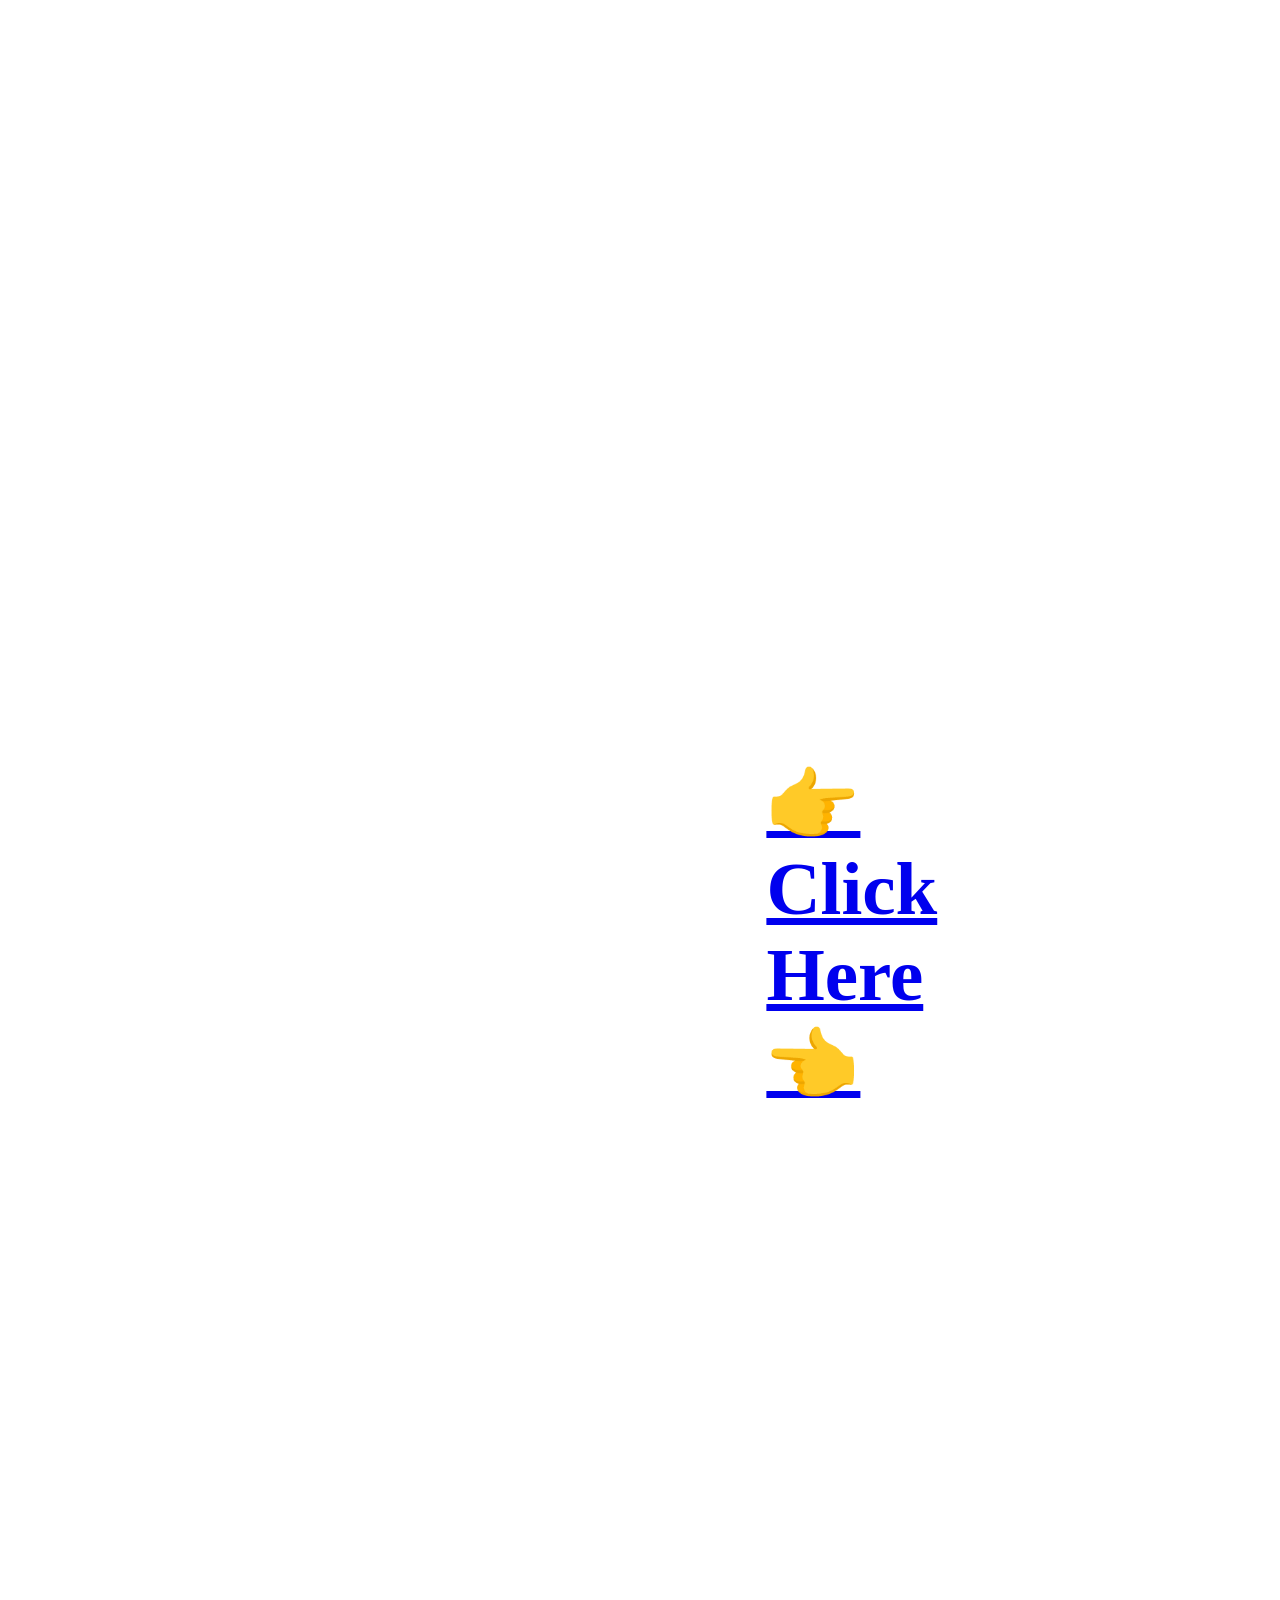
==== TODAY IS YOUR BIRTHDAY.html @ 686060b3 "Add files via upload" ====
<html>
	<body>
		<h1 align="center">
		<a href="Arsh Happy Birthday.html"><div style="font-size:75px;  margin:60%;">👉Click Here👈</div></a><br>
		<style>body{background:url("https://i.imgur.com/Ln3cOJx.jpg") no-repeat center fixed;background-size:cover;}</style>
		</h1>
	</body>
</html>
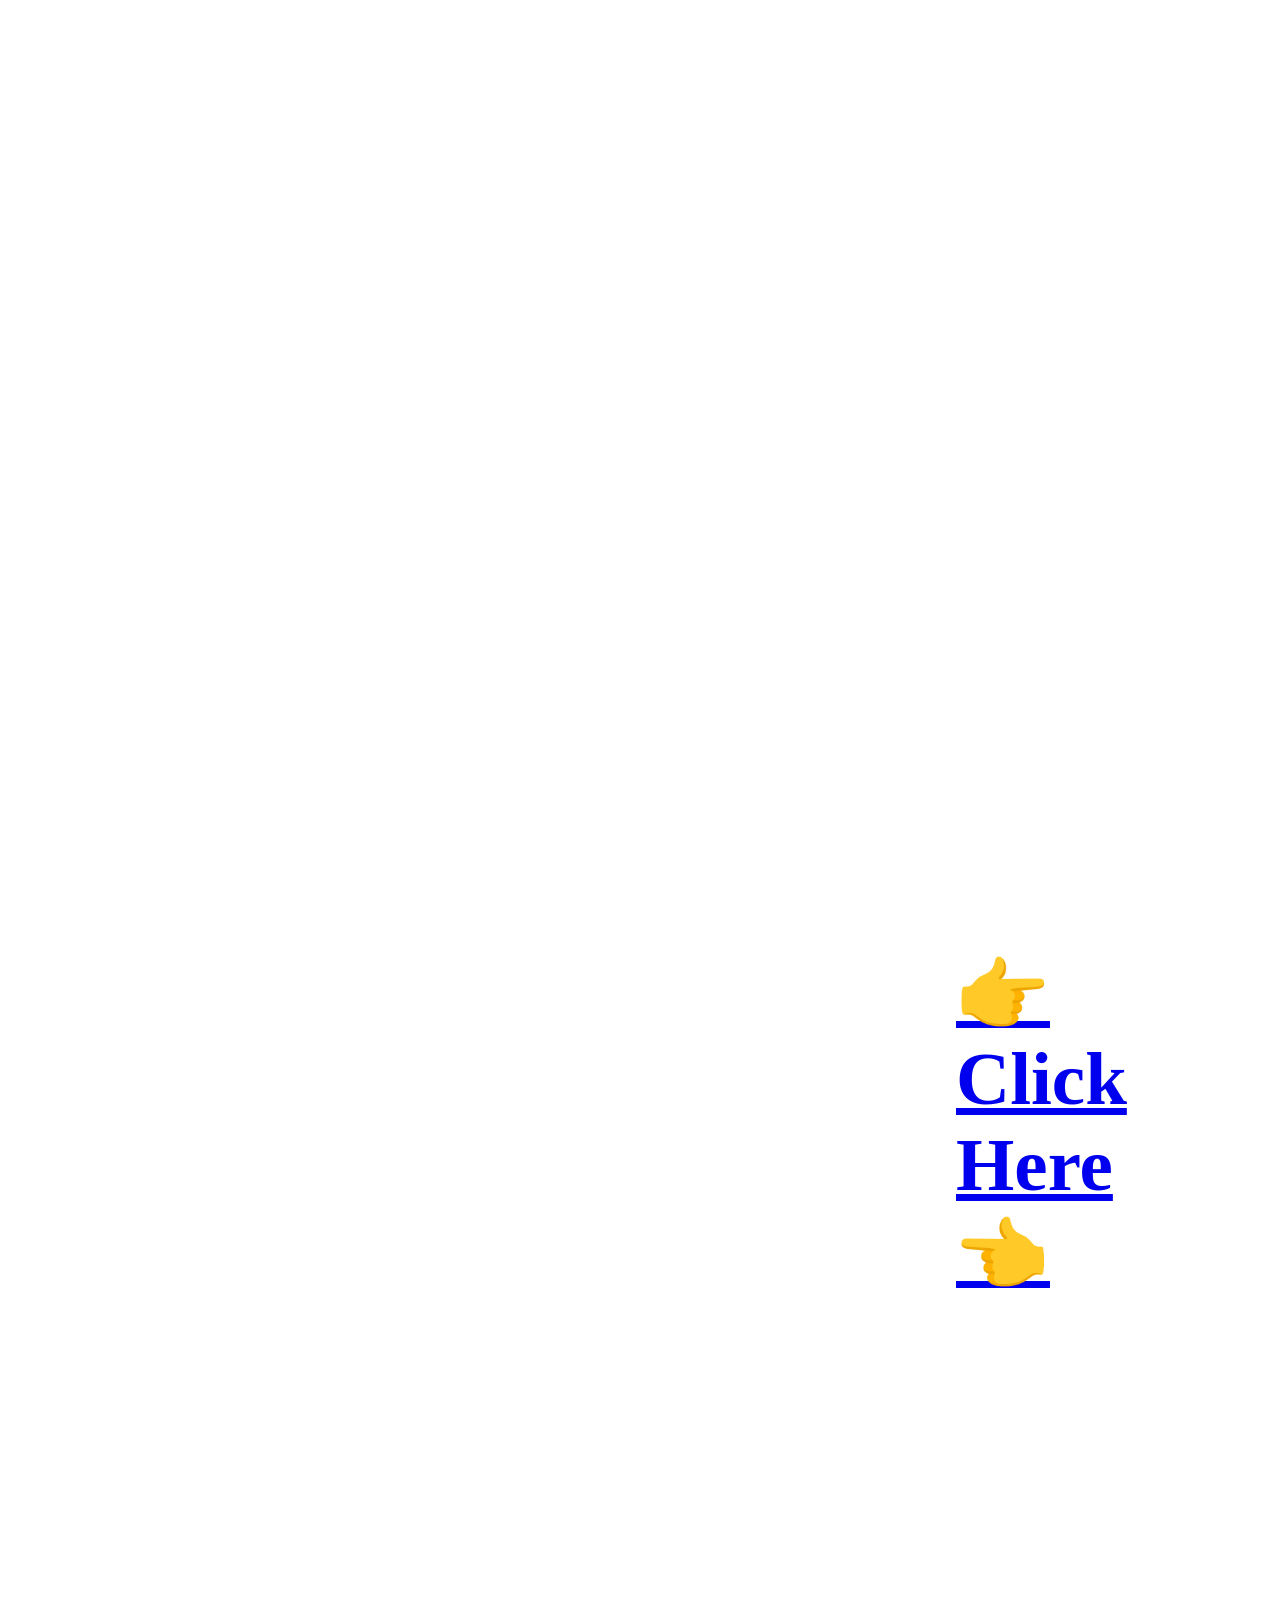
==== commit da8ad5b4: "Update TODAY IS YOUR BIRTHDAY.html" ====
--- a/TODAY IS YOUR BIRTHDAY.html
+++ b/TODAY IS YOUR BIRTHDAY.html
@@ -1,7 +1,7 @@
 <html>
 	<body>
 		<h1 align="center">
-		<a href="Arsh Happy Birthday.html"><div style="font-size:75px;  margin:60%;">👉Click Here👈</div></a><br>
+		<a href="Arsh Happy Birthday.html"><div style="font-size:75px;  margin:75%;">👉Click Here👈</div></a><br>
 		<style>body{background:url("https://i.imgur.com/Ln3cOJx.jpg") no-repeat center fixed;background-size:cover;}</style>
 		</h1>
 	</body>
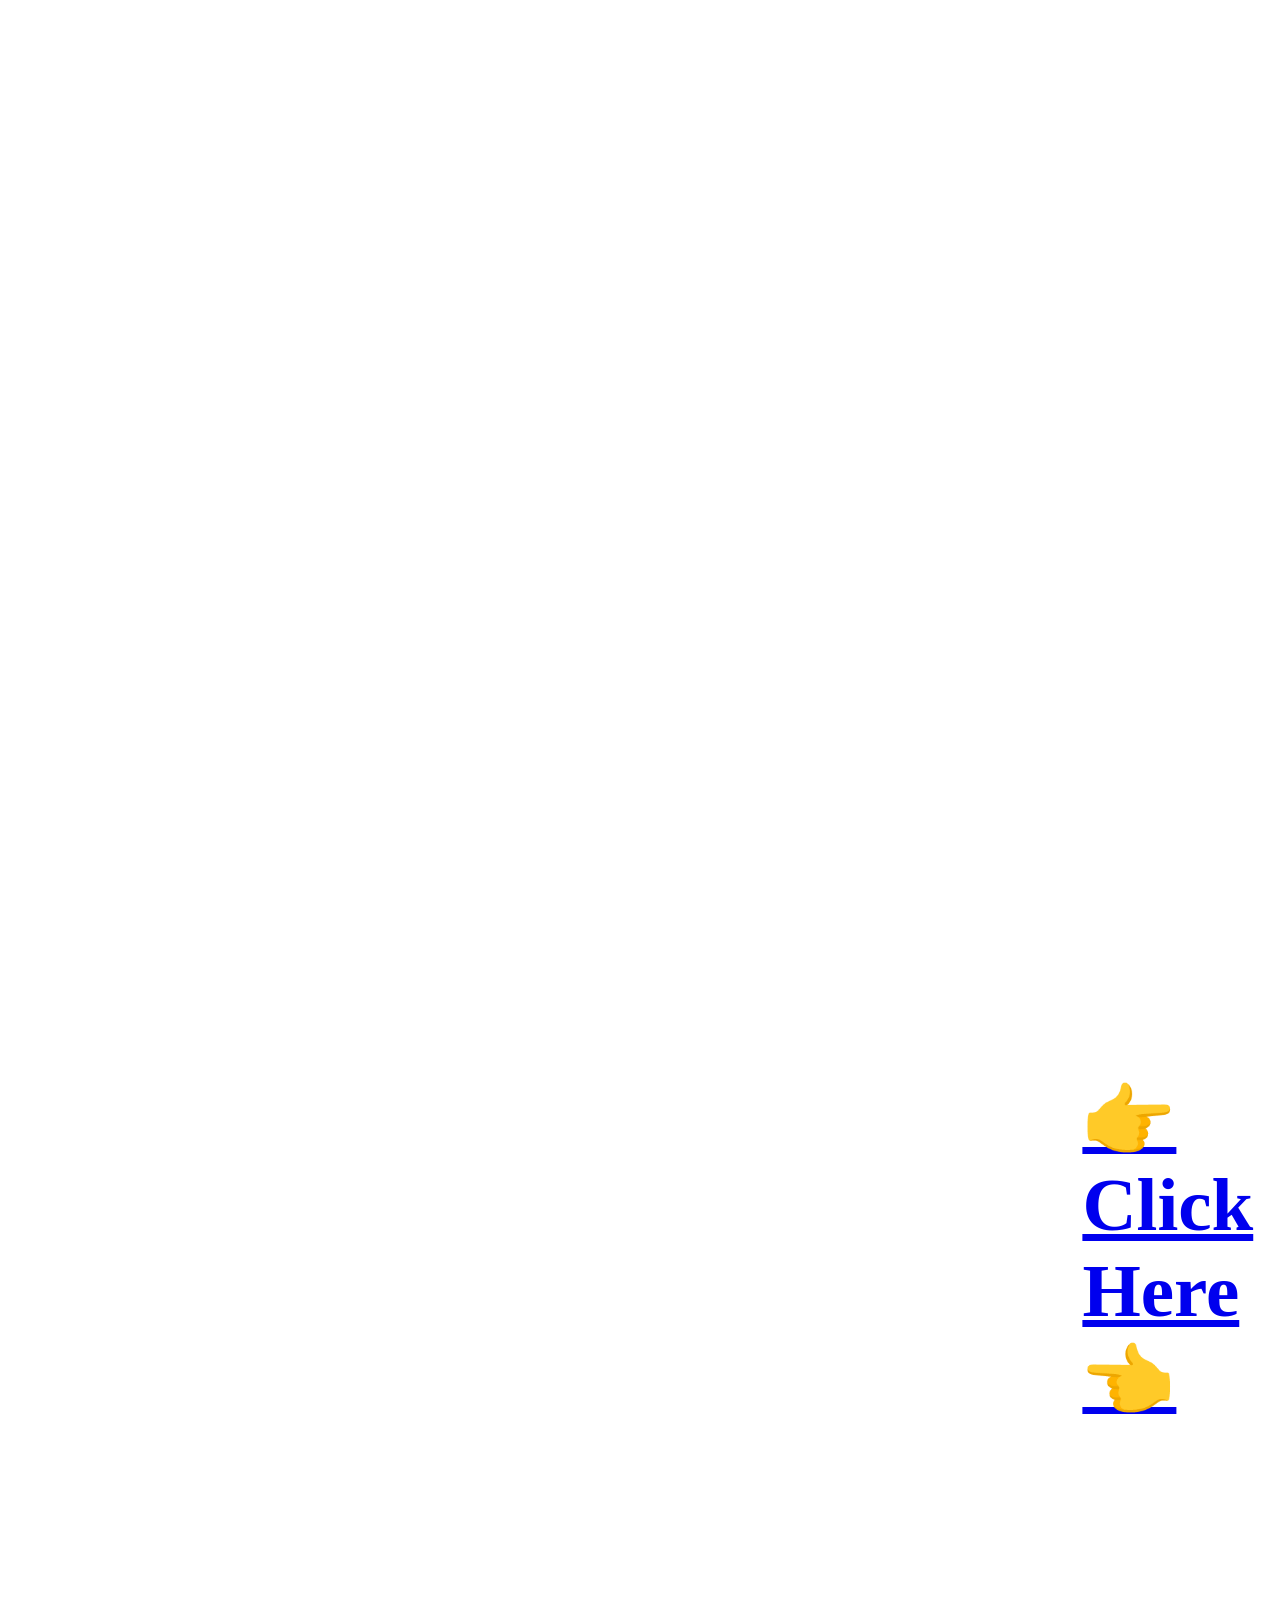
==== commit 3bf293d1: "Update TODAY IS YOUR BIRTHDAY.html" ====
--- a/TODAY IS YOUR BIRTHDAY.html
+++ b/TODAY IS YOUR BIRTHDAY.html
@@ -1,7 +1,7 @@
 <html>
 	<body>
 		<h1 align="center">
-		<a href="Arsh Happy Birthday.html"><div style="font-size:75px;  margin:75%;">👉Click Here👈</div></a><br>
+		<a href="Arsh Happy Birthday.html"><div style="font-size:75px;  margin:85%;">👉Click Here👈</div></a><br>
 		<style>body{background:url("https://i.imgur.com/Ln3cOJx.jpg") no-repeat center fixed;background-size:cover;}</style>
 		</h1>
 	</body>
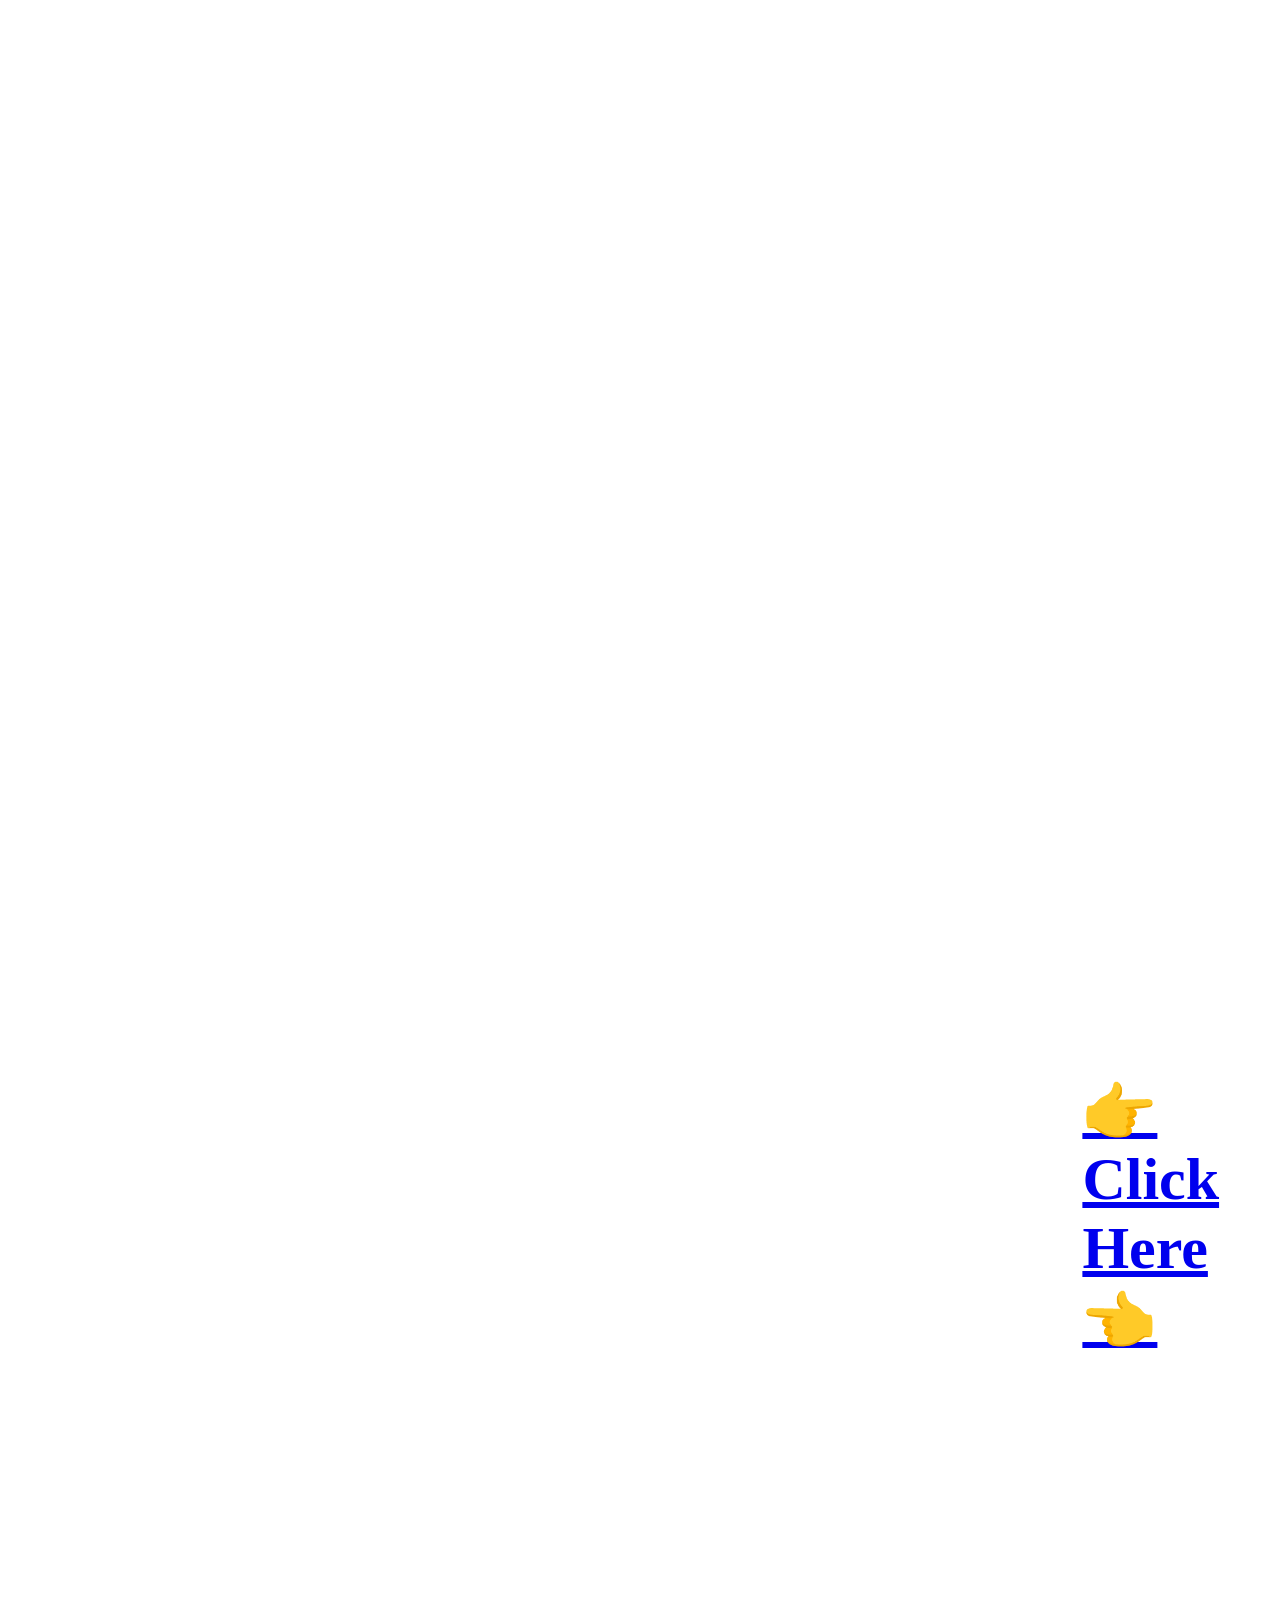
==== commit 7b0574c3: "Update TODAY IS YOUR BIRTHDAY.html" ====
--- a/TODAY IS YOUR BIRTHDAY.html
+++ b/TODAY IS YOUR BIRTHDAY.html
@@ -1,7 +1,7 @@
 <html>
 	<body>
 		<h1 align="center">
-		<a href="Arsh Happy Birthday.html"><div style="font-size:75px;  margin:85%;">👉Click Here👈</div></a><br>
+		<a href="Arsh Happy Birthday.html"><div style="font-size:60px;  margin:85%;">👉Click Here👈</div></a><br>
 		<style>body{background:url("https://i.imgur.com/Ln3cOJx.jpg") no-repeat center fixed;background-size:cover;}</style>
 		</h1>
 	</body>
